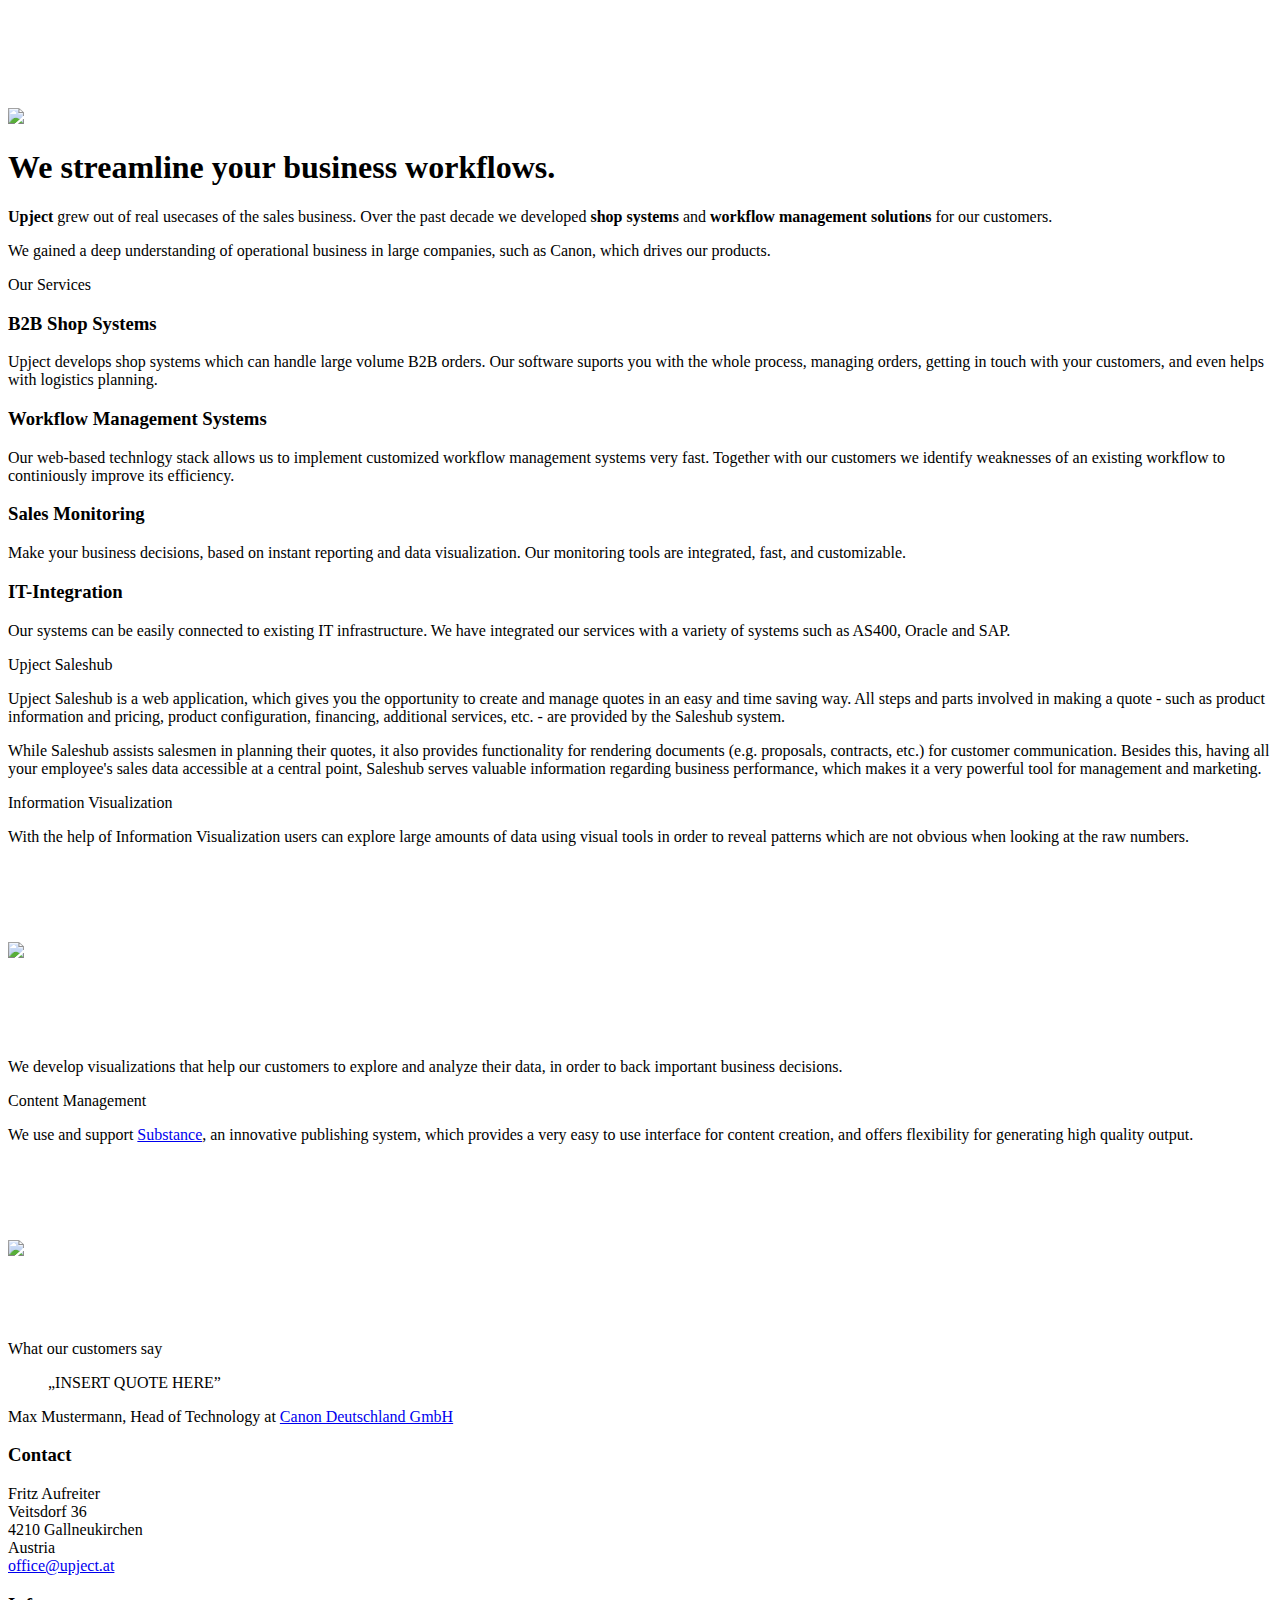
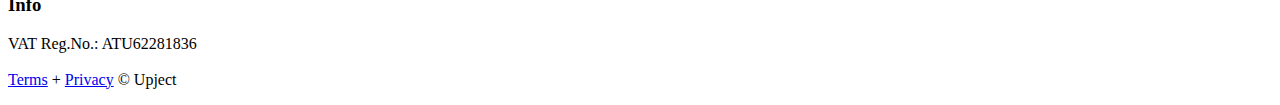
==== index.html @ af5e8b3a "Fix url problems." ====
<!DOCTYPE html>
<html xmlns:mml="http://www.w3.org/1998/Math/MathML">
  <head>
    <title>Upject - We streamline your business workflows.</title>
    <link href='http://fonts.googleapis.com/css?family=Open+Sans:400italic,400,600' rel='stylesheet' type='text/css'>

    <link href='styles/font-awesome.css' rel='stylesheet' type='text/css'/>

    <meta name="description" content="Upject grew out of real usecases of the sales business. Over the past decade we developed shop systems and workflow management solutions for our customers."/>

    <meta name="viewport" content="width=device-width, initial-scale=1.0, maximum-scale=10.0, user-scalable=yes" />
    <meta name="apple-mobile-web-app-status-bar-style" content="black">
    <meta name="apple-mobile-web-app-capable" content="yes">

    <link href='styles/bootstrap.css' rel='stylesheet' type='text/css'/>
    <link href='styles/upject.css' rel='stylesheet' type='text/css'/>
  </head>
  <body>

    <div class="section darker header" style="padding: 100px 0px 0px 0px;">
      <div class="container">
        <div class="row">
          <div class="col-md-12 header-inner text-center">
              <a class="upject-logo" href="./"><img src="images/upject-logo.png"></a>
              <div class="menu">
              </div>
          </div>
        </div>
      </div>
    </div>

    <!-- Header -->
    <div class="section darker header">
      <div class="container">
        <div class="row">
          <div class="col-md-12">
            <h1 class="text-center">We streamline your business workflows.</h1>
            <p class="lead text-center">
              <b>Upject</b> grew out of real usecases of the sales business. Over the past decade we developed <b>shop systems</b> and <b>workflow management solutions</b> for our customers. 
            </p>
            <p class="lead text-center">
              We gained a deep understanding of operational business in large companies, such as Canon, which drives our products.
            </p>
          </div>
        </div>
      </div>
    </div>

    <!-- Mission -->
    <div class="section mission">
      <div class="container">
          
        <div class="row heading">
          <div class="col-md-12 text-center">
            Our Services
          </div>
        </div>
  
        <div class="row">
          <div class="col-md-6">
            <h3 class="">B2B Shop Systems</h3>
            <p class="">
              Upject develops shop systems which can handle large volume B2B orders. Our software suports you with the whole process, managing orders, getting in touch with your customers, and even helps with logistics planning.
            </p>
          </div>
          <div class="col-md-6">
            <h3 class="">Workflow Management Systems</h3>
            <p class="">
              Our web-based technlogy stack allows us to implement customized workflow management systems very fast. Together with our customers we identify weaknesses of an existing workflow to continiously improve its efficiency.
            </p>
          </div>
        </div>

        <div class="row">
          <div class="col-md-6">
            <h3 class="">Sales Monitoring</h3>
            <p class="">
              Make your business decisions, based on instant reporting and data visualization. Our monitoring tools are integrated, fast, and customizable.
            </p>
          </div>
          <div class="col-md-6">
            <h3 class="">IT-Integration</h3>
            <p class="">
              Our systems can be easily connected to existing IT infrastructure. We have integrated our services with a variety of systems such as AS400, Oracle and SAP.
            </p>
          </div>
        </div>

      </div>
    </div>

    <!-- 
      Other topics
      link to 
     -->

    <!-- Substance for Developers -->
    <div class="section substance-composer darker">
      <div class="container">
        
        <div class="row heading">
          <div class="col-md-12 text-center">
            Upject Saleshub
          </div>
        </div>

        <div class="row">
          <div class="col-md-12 text-center">
            <p>
              Upject Saleshub is a web application, which gives you the opportunity to create and manage quotes in an easy and time saving way. All steps and parts involved in making a quote - such as product information and pricing, product configuration, financing, additional services, etc. - are provided by the Saleshub system.              
            </p>
            <p>
              While Saleshub assists salesmen in planning their quotes, it also provides functionality for rendering documents (e.g. proposals, contracts, etc.) for customer communication. Besides this, having all your employee's sales data accessible at a central point, Saleshub serves valuable information regarding business performance, which makes it a very powerful tool for management and marketing.
            </p>
          </div>
        </div>
      </div>
    </div>


    <!-- Substance for Developers -->
    <div class="section substance-composer">
      <div class="container">
      
        <div class="row heading">
          <div class="col-md-12 text-center">
            Information Visualization
          </div>
        </div>

        <div class="row">
          <div class="col-md-12 text-center">
            <p>
              With the help of Information Visualization users can explore large amounts of data using visual tools in order to reveal patterns which are not obvious when looking at the raw numbers.            
            </p>
            <img style="max-width: 736px; padding: 80px 0;" src="images/infovis.png"/>
            <p>
              We develop visualizations that help our customers to explore and analyze their data, in order to back important business decisions. 
            </p>
          </div>
        </div>

      </div>
    </div>


    <!-- Substance for Developers -->
    <div class="section substance-composer darker">
      <div class="container">
      
        <div class="row heading">
          <div class="col-md-12 text-center">
            Content Management
          </div>
        </div>

        <div class="row">
          <div class="col-md-12 text-center">
            <p>
              We use and support <a href="http://substance.io">Substance</a>, an innovative publishing system, which provides a very easy to use interface for content creation, and offers flexibility for generating high quality output.
            </p>
            <img style="max-width: 736px; padding: 80px 0;" src="images/substance-composer.png"/>
          </div>
        </div>

      </div>
    </div>

    <!-- Built with Substance -->
    <div class="section voices">
      <div class="container">
        
        <div class="row heading">
          <div class="col-md-12 text-center">
            What our customers say
          </div>
        </div>

        <div class="row">
          <div class="col-md-12">
            <blockquote class="text-center">&bdquo;INSERT QUOTE HERE&rdquo;</blockquote>
            <p class="text-center">Max Mustermann, Head of Technology at <a href="http://canon.de">Canon Deutschland GmbH</a></p>
          </div>
        </div>

      </div>
    </div>


    <!-- Footer -->
    <div class="section contact darker">
      <div class="container">
        
        <div class="row">
          <div class="col-md-6">
            <h3 class="text-center">Contact</h3>
            <p class="text-center">
              Fritz Aufreiter<br/>
              Veitsdorf 36<br/>
              4210 Gallneukirchen<br/>
              Austria<br/>
              <a href="mailto:office@upject.at">office@upject.at</a>
            </p>
          </div>
          <div class="col-md-6">
            <h3 class="text-center">Info</h3>
            <p class="text-center">
              VAT Reg.No.: ATU62281836<br/><br/>
              <a href="/tos">Terms</a> + <a href="/privacy">Privacy</a> &copy; Upject
            </p>
          </div>
        </div>
      </div>
    </div>
  
    

    <script>

    </script>
  </body>
</html>
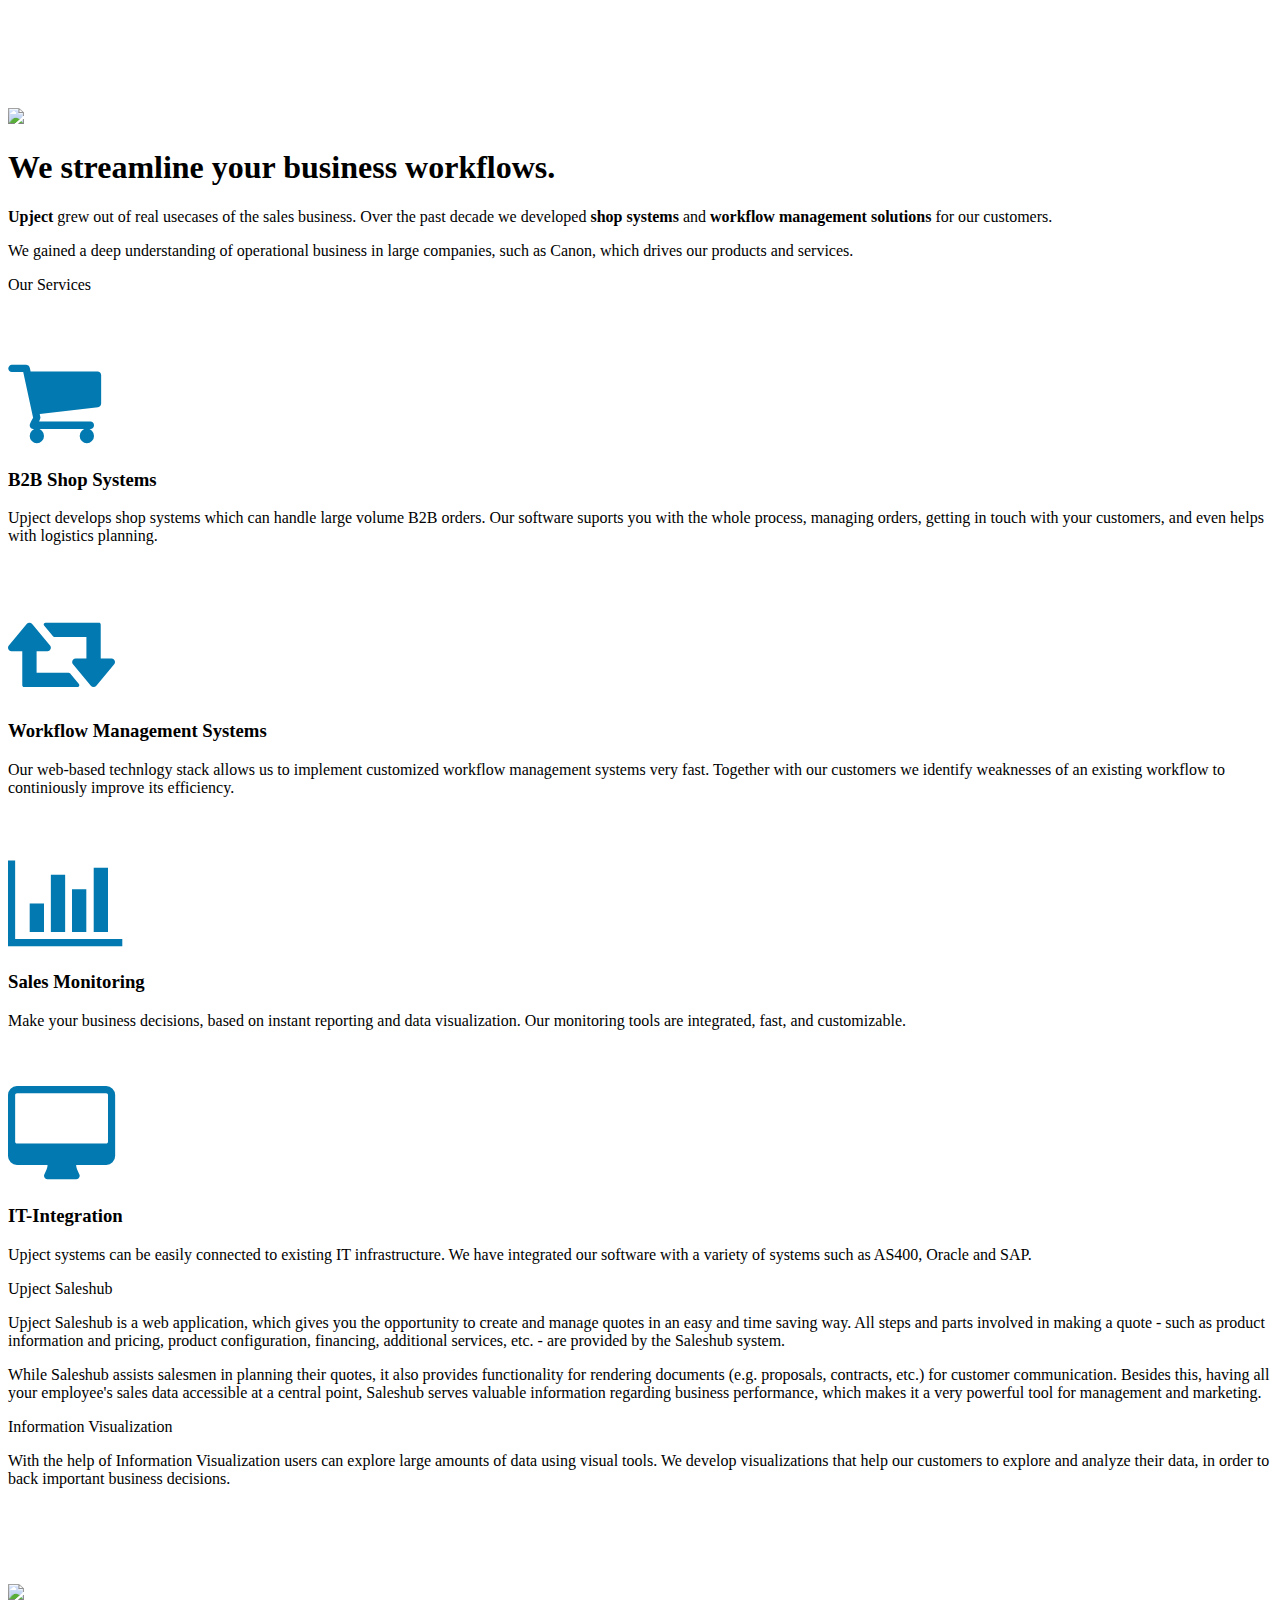
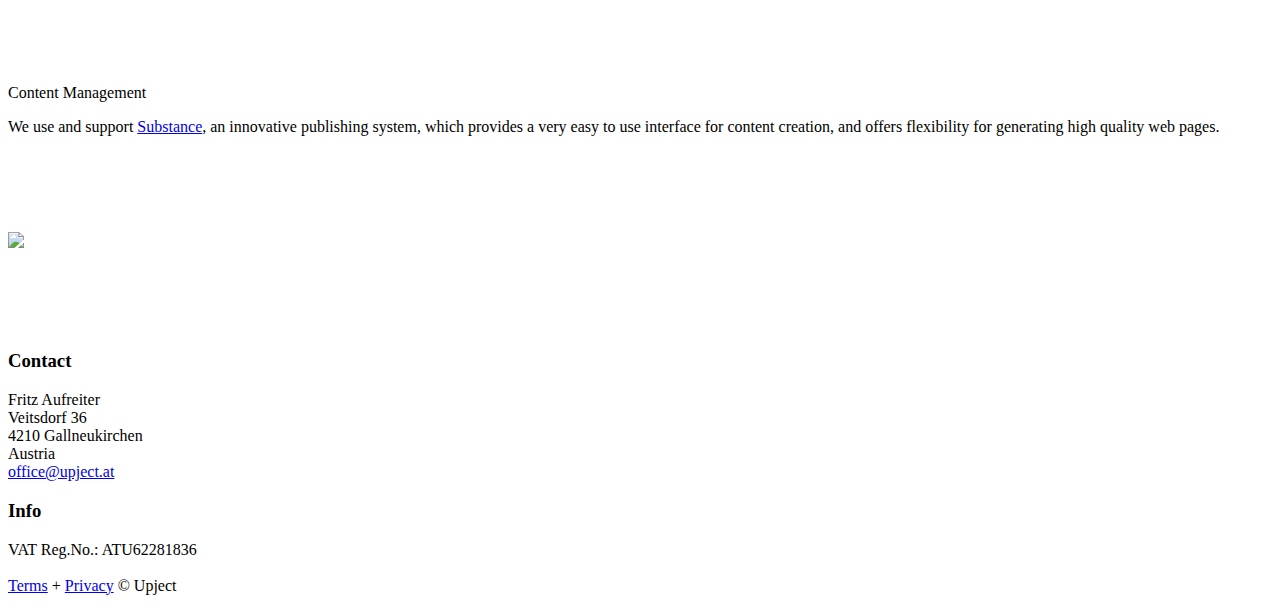
==== commit 19d49d0d: "Update index.html" ====
--- a/index.html
+++ b/index.html
@@ -2,9 +2,9 @@
 <html xmlns:mml="http://www.w3.org/1998/Math/MathML">
   <head>
     <title>Upject - We streamline your business workflows.</title>
-    <link href='http://fonts.googleapis.com/css?family=Open+Sans:400italic,400,600' rel='stylesheet' type='text/css'>
-
-    <link href='styles/font-awesome.css' rel='stylesheet' type='text/css'/>
+    <link href='http://fonts.googleapis.com/css?family=Open+Sans:400italic,300,400,600' rel='stylesheet' type='text/css'>
+
+    <link href='http://cdnjs.cloudflare.com/ajax/libs/font-awesome/4.0.3/css/font-awesome.min.css' rel='stylesheet' type='text/css'/>
 
     <meta name="description" content="Upject grew out of real usecases of the sales business. Over the past decade we developed shop systems and workflow management solutions for our customers."/>
 
@@ -39,7 +39,7 @@
               <b>Upject</b> grew out of real usecases of the sales business. Over the past decade we developed <b>shop systems</b> and <b>workflow management solutions</b> for our customers. 
             </p>
             <p class="lead text-center">
-              We gained a deep understanding of operational business in large companies, such as Canon, which drives our products.
+              We gained a deep understanding of operational business in large companies, such as Canon, which drives our products and services.
             </p>
           </div>
         </div>
@@ -58,13 +58,16 @@
   
         <div class="row">
           <div class="col-md-6">
+            <p class="text-center"><i style="font-size: 100px; color: #0279B0; margin-top: 40px;" class="fa fa-shopping-cart"></i></p>
             <h3 class="">B2B Shop Systems</h3>
             <p class="">
               Upject develops shop systems which can handle large volume B2B orders. Our software suports you with the whole process, managing orders, getting in touch with your customers, and even helps with logistics planning.
             </p>
           </div>
           <div class="col-md-6">
+            <p class="text-center"><i style="font-size: 100px; color: #0279B0; margin-top: 40px;" class="fa fa-retweet"></i></p>
             <h3 class="">Workflow Management Systems</h3>
+            
             <p class="">
               Our web-based technlogy stack allows us to implement customized workflow management systems very fast. Together with our customers we identify weaknesses of an existing workflow to continiously improve its efficiency.
             </p>
@@ -73,15 +76,17 @@
 
         <div class="row">
           <div class="col-md-6">
+            <p class="text-center"><i style="font-size: 100px; color: #0279B0; margin-top: 40px;" class="fa fa-bar-chart-o"></i></p>
             <h3 class="">Sales Monitoring</h3>
             <p class="">
               Make your business decisions, based on instant reporting and data visualization. Our monitoring tools are integrated, fast, and customizable.
             </p>
           </div>
           <div class="col-md-6">
+            <p class="text-center"><i style="font-size: 100px; color: #0279B0; margin-top: 40px;" class="fa fa-desktop"></i></p>
             <h3 class="">IT-Integration</h3>
             <p class="">
-              Our systems can be easily connected to existing IT infrastructure. We have integrated our services with a variety of systems such as AS400, Oracle and SAP.
+              Upject systems can be easily connected to existing IT infrastructure. We have integrated our software with a variety of systems such as AS400, Oracle and SAP.
             </p>
           </div>
         </div>
@@ -131,12 +136,10 @@
         <div class="row">
           <div class="col-md-12 text-center">
             <p>
-              With the help of Information Visualization users can explore large amounts of data using visual tools in order to reveal patterns which are not obvious when looking at the raw numbers.            
+              With the help of Information Visualization users can explore large amounts of data using visual tools. 
+              We develop visualizations that help our customers to explore and analyze their data, in order to back important business decisions. 
             </p>
             <img style="max-width: 736px; padding: 80px 0;" src="images/infovis.png"/>
-            <p>
-              We develop visualizations that help our customers to explore and analyze their data, in order to back important business decisions. 
-            </p>
           </div>
         </div>
 
@@ -157,7 +160,7 @@
         <div class="row">
           <div class="col-md-12 text-center">
             <p>
-              We use and support <a href="http://substance.io">Substance</a>, an innovative publishing system, which provides a very easy to use interface for content creation, and offers flexibility for generating high quality output.
+              We use and support <a href="http://substance.io">Substance</a>, an innovative publishing system, which provides a very easy to use interface for content creation, and offers flexibility for generating high quality web pages.
             </p>
             <img style="max-width: 736px; padding: 80px 0;" src="images/substance-composer.png"/>
           </div>
@@ -167,7 +170,7 @@
     </div>
 
     <!-- Built with Substance -->
-    <div class="section voices">
+    <!--<div class="section voices">
       <div class="container">
         
         <div class="row heading">
@@ -184,11 +187,11 @@
         </div>
 
       </div>
-    </div>
+    </div>-->
 
 
     <!-- Footer -->
-    <div class="section contact darker">
+    <div class="section contact">
       <div class="container">
         
         <div class="row">
@@ -214,7 +217,6 @@
     </div>
   
     
-
     <script>
 
     </script>
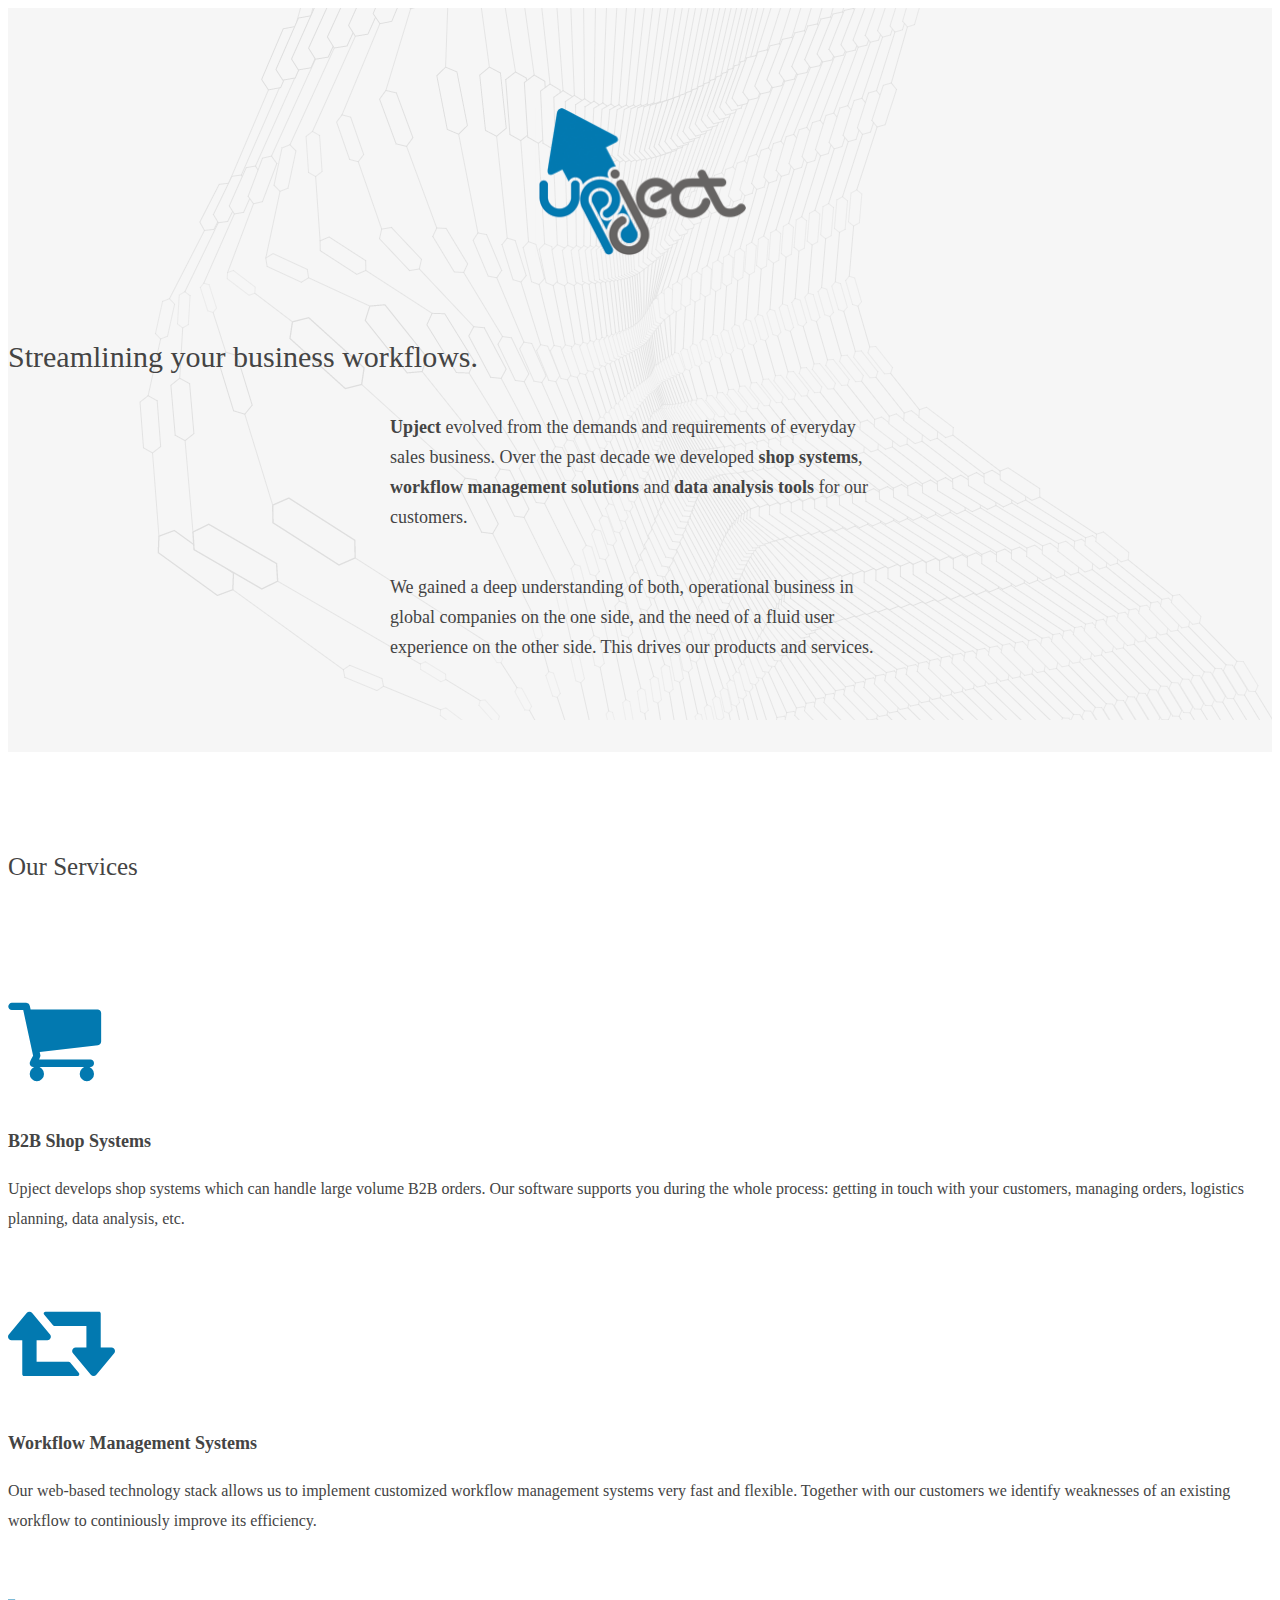
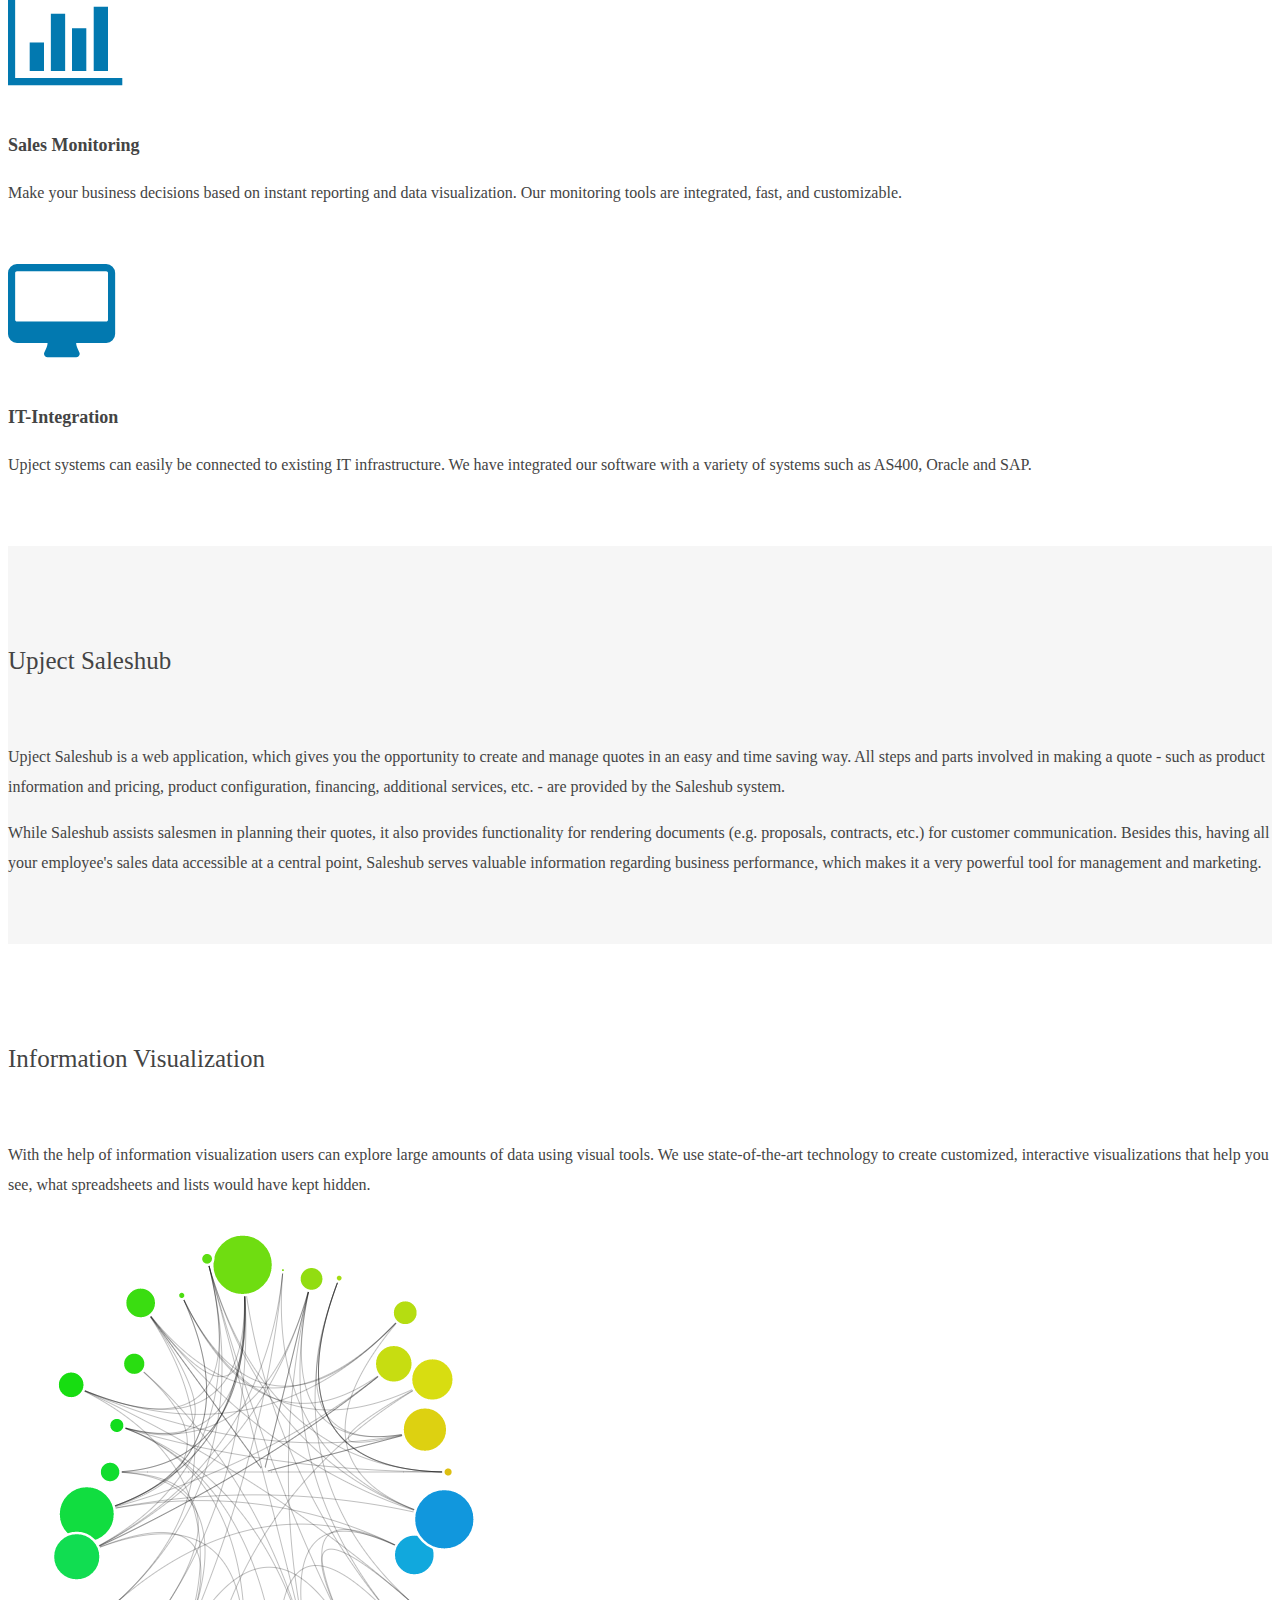
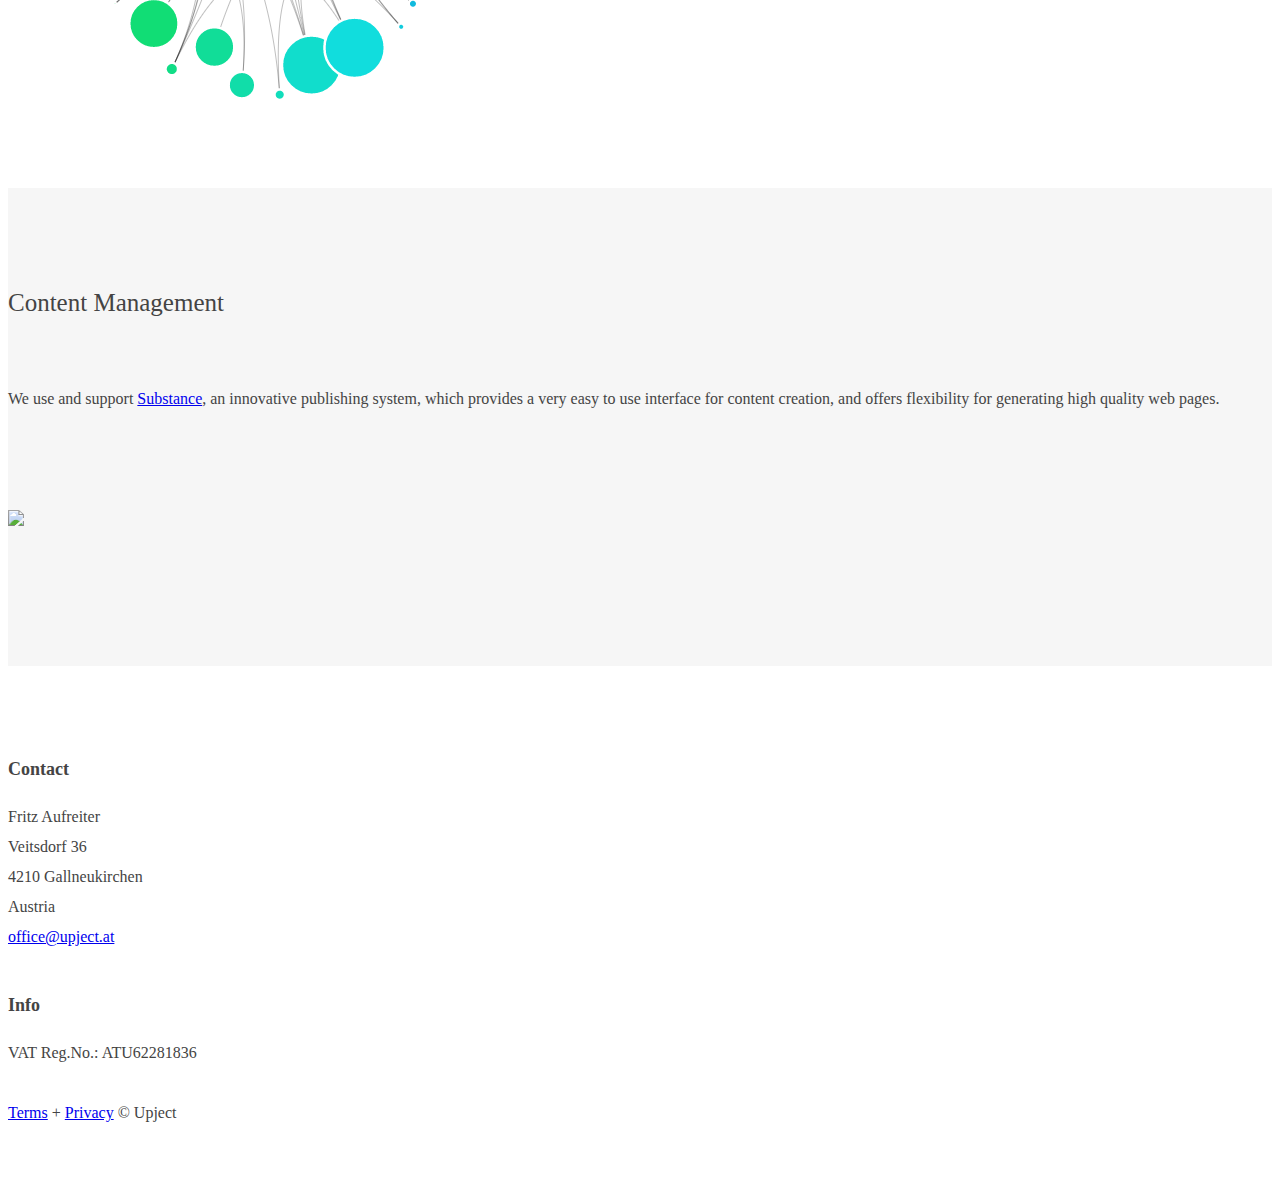
==== commit c4d2575b: "adds header background, changes dataviz pic" ====
--- a/index.html
+++ b/index.html
@@ -16,31 +16,33 @@
     <link href='styles/upject.css' rel='stylesheet' type='text/css'/>
   </head>
   <body>
-
-    <div class="section darker header" style="padding: 100px 0px 0px 0px;">
-      <div class="container">
-        <div class="row">
-          <div class="col-md-12 header-inner text-center">
-              <a class="upject-logo" href="./"><img src="images/upject-logo.png"></a>
-              <div class="menu">
-              </div>
-          </div>
-        </div>
-      </div>
-    </div>
-
-    <!-- Header -->
-    <div class="section darker header">
-      <div class="container">
-        <div class="row">
-          <div class="col-md-12">
-            <h1 class="text-center">We streamline your business workflows.</h1>
-            <p class="lead text-center">
-              <b>Upject</b> grew out of real usecases of the sales business. Over the past decade we developed <b>shop systems</b> and <b>workflow management solutions</b> for our customers. 
-            </p>
-            <p class="lead text-center">
-              We gained a deep understanding of operational business in large companies, such as Canon, which drives our products and services.
-            </p>
+    
+    <div class="top-container darker">
+      <div class="section header" style="padding: 100px 0px 0px 0px;">
+        <div class="container">
+          <div class="row">
+            <div class="col-md-12 header-inner text-center">
+                <a class="upject-logo" href="./"><img src="images/logo_alpha.png"></a>
+                <div class="menu">
+                </div>
+            </div>
+          </div>
+        </div>
+      </div>
+
+      <!-- Header -->
+      <div class="section header">
+        <div class="container">
+          <div class="row">
+            <div class="col-md-12">
+              <h1 class="text-center">Streamlining your business workflows.</h1>
+              <p class="lead text-center">
+                <b>Upject</b> evolved from the demands and requirements of everyday sales business. Over the past decade we developed <b>shop systems</b>, <b>workflow management solutions</b> and <b>data analysis tools</b> for our customers. 
+              </p>
+              <p class="lead text-center">
+                We gained a deep understanding of both, operational business in global companies on the one side, and the need of a fluid user experience on the other side. This drives our products and services.
+              </p>
+            </div>
           </div>
         </div>
       </div>
@@ -61,7 +63,7 @@
             <p class="text-center"><i style="font-size: 100px; color: #0279B0; margin-top: 40px;" class="fa fa-shopping-cart"></i></p>
             <h3 class="">B2B Shop Systems</h3>
             <p class="">
-              Upject develops shop systems which can handle large volume B2B orders. Our software suports you with the whole process, managing orders, getting in touch with your customers, and even helps with logistics planning.
+              Upject develops shop systems which can handle large volume B2B orders. Our software supports you during the whole process: getting in touch with your customers, managing orders, logistics planning, data analysis, etc.
             </p>
           </div>
           <div class="col-md-6">
@@ -69,7 +71,7 @@
             <h3 class="">Workflow Management Systems</h3>
             
             <p class="">
-              Our web-based technlogy stack allows us to implement customized workflow management systems very fast. Together with our customers we identify weaknesses of an existing workflow to continiously improve its efficiency.
+              Our web-based technology stack allows us to implement customized workflow management systems very fast and flexible. Together with our customers we identify weaknesses of an existing workflow to continiously improve its efficiency.
             </p>
           </div>
         </div>
@@ -79,14 +81,14 @@
             <p class="text-center"><i style="font-size: 100px; color: #0279B0; margin-top: 40px;" class="fa fa-bar-chart-o"></i></p>
             <h3 class="">Sales Monitoring</h3>
             <p class="">
-              Make your business decisions, based on instant reporting and data visualization. Our monitoring tools are integrated, fast, and customizable.
+              Make your business decisions based on instant reporting and data visualization. Our monitoring tools are integrated, fast, and customizable.
             </p>
           </div>
           <div class="col-md-6">
             <p class="text-center"><i style="font-size: 100px; color: #0279B0; margin-top: 40px;" class="fa fa-desktop"></i></p>
             <h3 class="">IT-Integration</h3>
             <p class="">
-              Upject systems can be easily connected to existing IT infrastructure. We have integrated our software with a variety of systems such as AS400, Oracle and SAP.
+              Upject systems can easily be connected to existing IT infrastructure. We have integrated our software with a variety of systems such as AS400, Oracle and SAP.
             </p>
           </div>
         </div>
@@ -136,10 +138,10 @@
         <div class="row">
           <div class="col-md-12 text-center">
             <p>
-              With the help of Information Visualization users can explore large amounts of data using visual tools. 
-              We develop visualizations that help our customers to explore and analyze their data, in order to back important business decisions. 
-            </p>
-            <img style="max-width: 736px; padding: 80px 0;" src="images/infovis.png"/>
+              With the help of information visualization users can explore large amounts of data using visual tools. We use state-of-the-art technology to create customized, interactive visualizations
+              that help you see, what spreadsheets and lists would have kept hidden.
+            </p>
+            <img style="max-width: 736px; width:auto" src="images/infovis_map.png"/>
           </div>
         </div>
 
--- a/styles/upject.css
+++ b/styles/upject.css
@@ -0,0 +1,318 @@
+/*
+Typography / Basics
+---------------------------------------------*/
+
+ /**
+ * @license
+ * MyFonts Webfont Build ID 2723293, 2014-01-13T08:20:14-0500
+ * 
+ * The fonts listed in this notice are subject to the End User License
+ * Agreement(s) entered into by the website owner. All other parties are 
+ * explicitly restricted from using the Licensed Webfonts(s).
+ * 
+ * You may obtain a valid license at the URLs below.
+ * 
+ * Webfont: Avenir 85 Heavy by Linotype
+ * URL: http://www.myfonts.com/fonts/linotype/avenir/85-heavy/
+ * Copyright: Copyright &#x00A9; 1989, 1995, 2002 Adobe Systems Incorporated.  All Rights Reserved. &#x00A9; 1981, 1995, 2002 Heidelberger Druckmaschinen AG. All rights reserved.
+ * Licensed pageviews: 250,000
+ * 
+ * 
+ * License: http://www.myfonts.com/viewlicense?type=web&buildid=2723293
+ * 
+ * © 2014 MyFonts Inc
+*/
+
+
+/* @import must be at top of file, otherwise CSS will not work */
+/*@import url("//hello.myfonts.net/count/298ddd");*/
+  
+/*@font-face {font-family: 'AvenirLTStd-Heavy';src: url('fonts/avenir/298DDD_0_0.eot');src: url('fonts/avenir/298DDD_0_0.eot?#iefix') format('embedded-opentype'),url('fonts/avenir/298DDD_0_0.woff') format('woff'),url('fonts/avenir/298DDD_0_0.ttf') format('truetype');}*/
+
+
+/*
+General styles
+---------------------------------------------*/
+
+
+body {
+  /*background: #303030;*/
+  color: #444;
+
+  -webkit-font-smoothing: antialiased;
+  line-height: 30px;
+}
+
+.section {
+  padding: 50px 0;
+}
+
+.darker {
+  background: #f6f6f6;
+}
+
+a {
+  /*color: #18cfca;*/
+}
+
+a:hover {
+  text-decoration: none;
+/*  color: #28fff7;*/
+}
+
+/*
+Big Teaser (coming this April)
+---------------------------------------------*/
+
+
+.row p.big-teaser {
+  /*font-family: 'Josefin Sans';*/
+  /*font-weight: 600;*/
+  padding-top: 30px;
+  padding-bottom: 20px;
+  /*color: #fff;*/
+
+  font-size: 30px;
+}
+
+.row p.big-teaser a {
+  /*color: rgba(255,255,255,1);*/
+}
+
+.row p.big-teaser a:hover {
+  /*color: rgba(255,255,255,1);*/
+}
+
+
+/*
+Download button
+---------------------------------------------*/
+
+.download-button {
+  display: block;
+  width: 300px;
+  margin: 0 auto;
+  background: #222;
+  color: rgba(255,255,255,0.9);
+  font-size: 20px;
+  padding: 20px;
+  margin-bottom: 40px;
+}
+
+.download-button:hover {
+  color: rgba(255,255,255,1);
+  background: #000;
+}
+
+
+/*
+Teaser
+---------------------------------------------*/
+
+
+
+.section.teaser {
+  font-size: 22px;
+  /*background-image: url(/images/teaser-background.jpeg);*/
+  background-position: 0px -200px;
+  background-size: 100%;
+
+  /*background: #125062;*/
+
+  background-repeat: no-repeat;
+  padding-bottom: 0px
+}
+
+.section.teaser .row {
+  padding: 10px 0;
+  padding-bottom: 40px;
+}
+
+
+.teaser h1 a {
+  /*font-family: 'Josefin Sans';*/
+  font-size: 30px;
+  font-weight: normal;
+  /*color: white;*/
+}
+
+.teaser .feature span {
+  font-size: 13px;
+  font-weight: 600;
+}
+
+.articles .date {
+  font-size: 12px;
+  /*color: rgba(255,255,255,0.4);*/
+
+}
+
+/*
+Header
+---------------------------------------------*/
+
+.top-container{
+  background-image:url('../images/flowfield.png');
+  background-repeat:no-repeat;
+  background-position:top center;
+  background-attachment:fixed;
+}
+
+
+.header .header-inner {
+  overflow: hidden;
+  line-height: 40px;
+}
+
+.header p {
+  max-width: 500px;
+  margin: 40px auto;
+}
+
+.header .header-inner .upject-logo {
+  /*color: white;*/
+  width: 211px;
+  display: block;
+  margin: 0 auto;
+}
+
+.upject-logo img {
+  width: 211px;
+}
+
+.header .header-inner .menu {
+  float: right;
+}
+
+.header .header-inner .menu .menu-entry {
+
+  font-size: 13px;
+  font-weight: 600;
+  color: rgba(255,255,255,0.4);
+  float: left;
+  display: block;
+  /*margin-left: 10px;*/
+  padding: 2px 7px;
+  /*border-radius: 5px;*/
+}
+
+.header .header-inner .menu .menu-entry.active {
+  color: white;
+  /*background: rgba(0,0,0,0.5);*/
+}
+
+
+.header .header-inner .menu .menu-entry:hover {
+  color: white;
+}
+
+
+
+.header .lead {
+  font-size: 18px;
+
+}
+
+.header h1 {
+  /*font-family: 'Josefin Sans';*/
+  font-weight: 300;
+  /*font-weight: normal;*/
+  font-size: 30px;
+}
+
+.header .row p {
+  /*color: rgba(255,255,255,0.6);*/
+}
+
+/* Mission */
+
+.row.heading {
+  padding-top: 50px;
+  padding-bottom: 50px;
+  font-size: 25px;
+  font-weight: 300;
+/*  font-family: 'Josefin Sans';
+  font-weight: 700;*/
+}
+
+.row.heading .feature {
+  font-family: 'Open Sans';
+  font-weight: normal;
+}
+
+.row.heading p {
+  font-family: 'Open Sans';
+  font-weight: normal;
+}
+
+.row h3 {
+  font-weight: 600;
+  font-size: 18px;
+  padding-top: 20px;
+}
+
+.row p {
+  /*font-family: 'Source Sans Pro';*/
+  font-size: 16px;
+  /*color: rgba(255,255,255,0.6);*/
+}
+
+img {
+  width: 100%;
+}
+
+video {
+  width: 100%;
+}
+
+
+.row p.attribution {
+  text-align: center;
+  font-size: 13px;
+  margin-bottom: 30px;
+}
+
+/*
+Voices 
+---------------------------------------------*/
+
+.row blockquote {
+  font-family: Georgia;
+  font-size: 20px;
+  font-style: italic;
+  /*color: rgba(255,255,255,0.8);*/
+  border: none;
+}
+
+
+/*
+Team 
+---------------------------------------------*/
+
+.section.team .team-member {
+  margin-top: 50px;
+  margin-bottom: 50px;
+  padding: 30px;
+  background: white;
+  color: rgba(0,0,0,0.9);
+  position: relative;
+}
+
+.section.team .team-member .role {
+/*  position: absolute;
+  left: 300px;
+  top: 670px;
+  font-size: 16px;*/
+  color: rgba(0,0,0,0.6);
+  padding-bottom: 20px;
+}
+
+.section.team .team-member h3 {
+  font-size: 20px;
+  padding: 20px 0;
+  padding-bottom: 0px;
+}
+
+.section.team .team-member p {
+  color: rgba(0,0,0,0.6);
+}
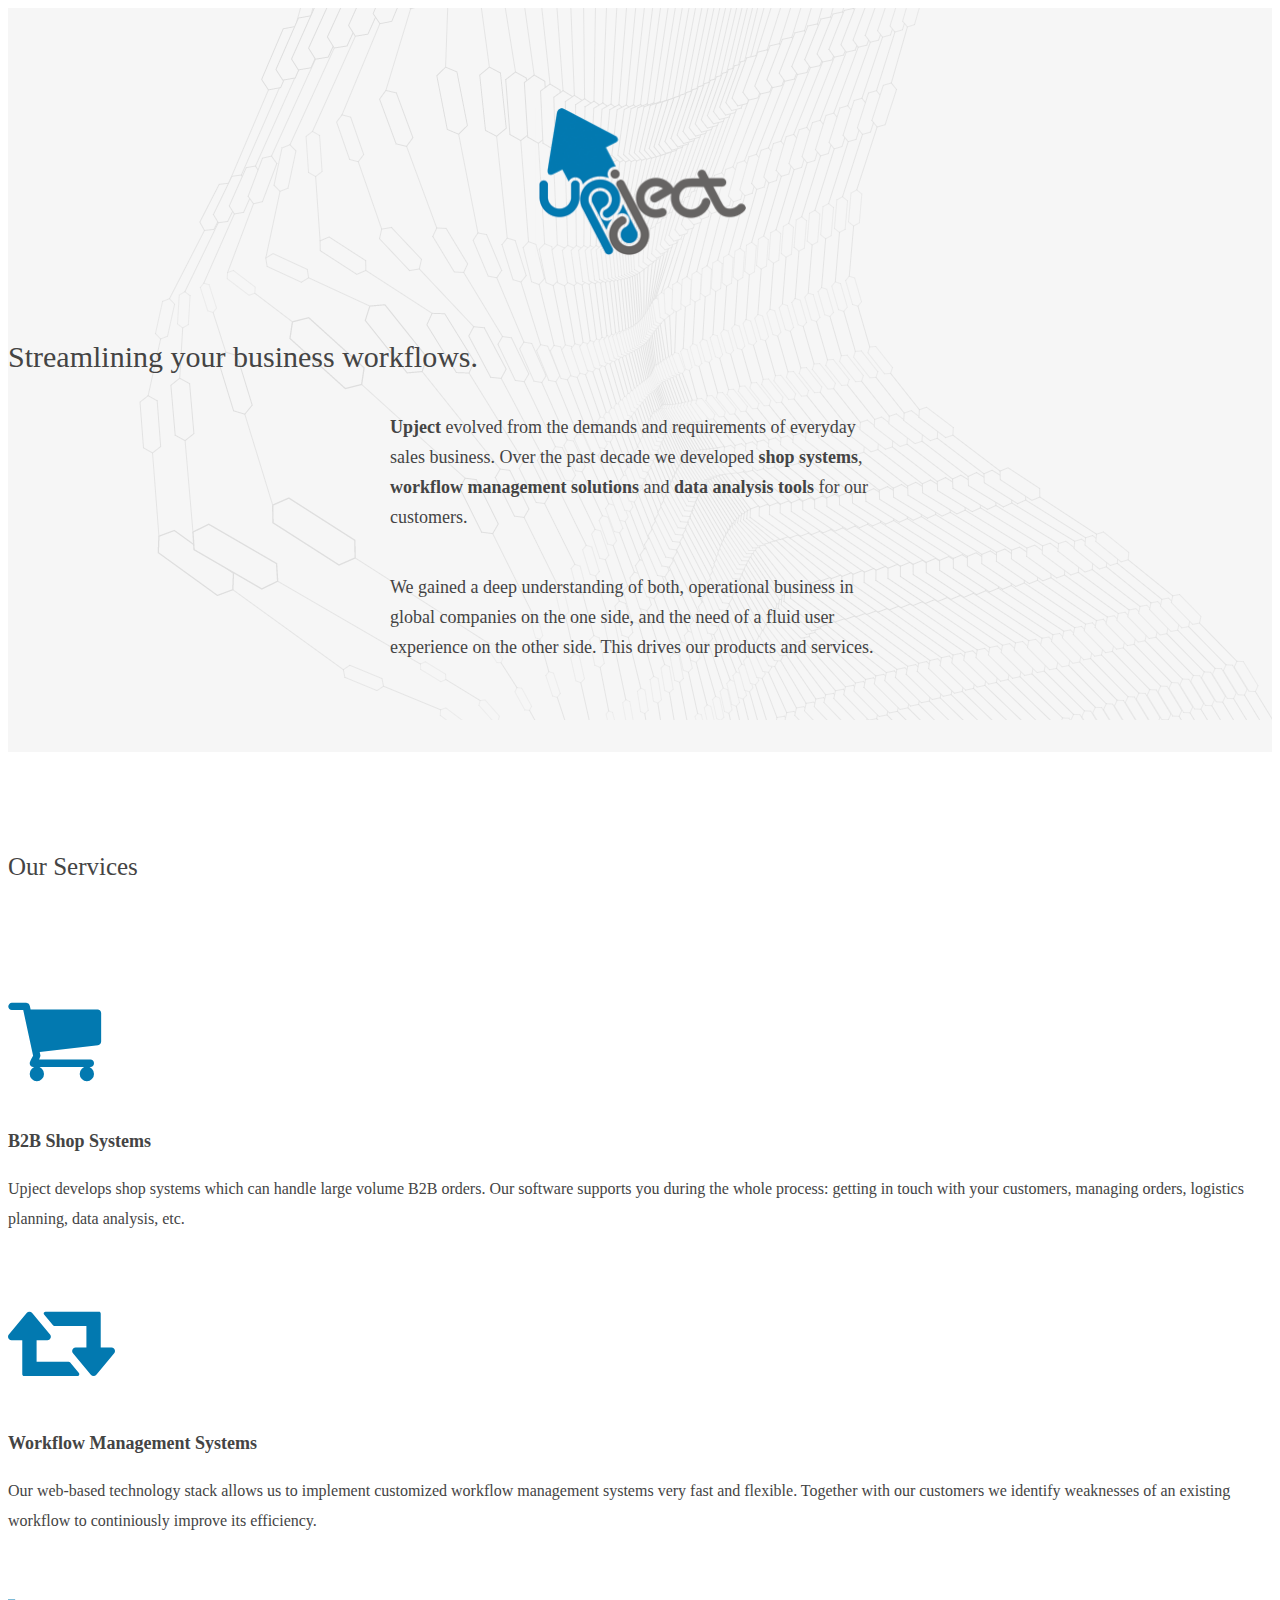
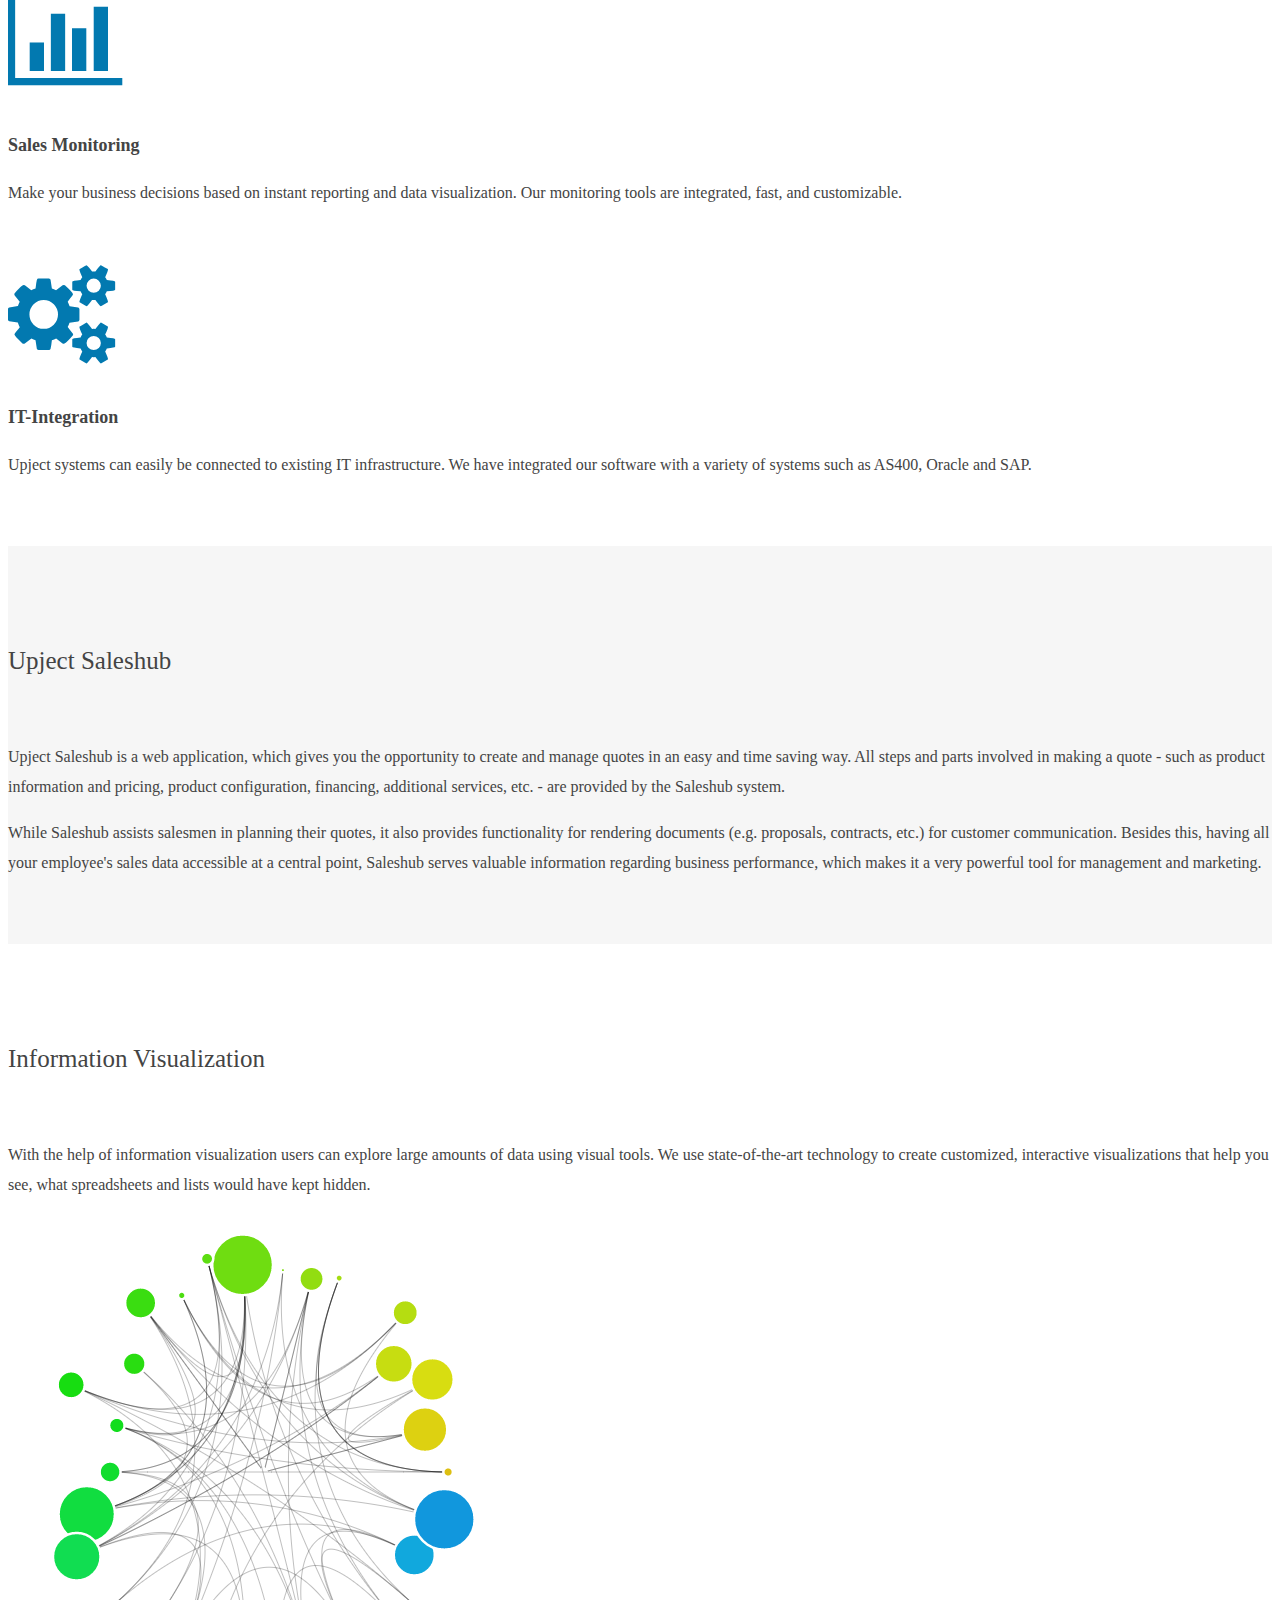
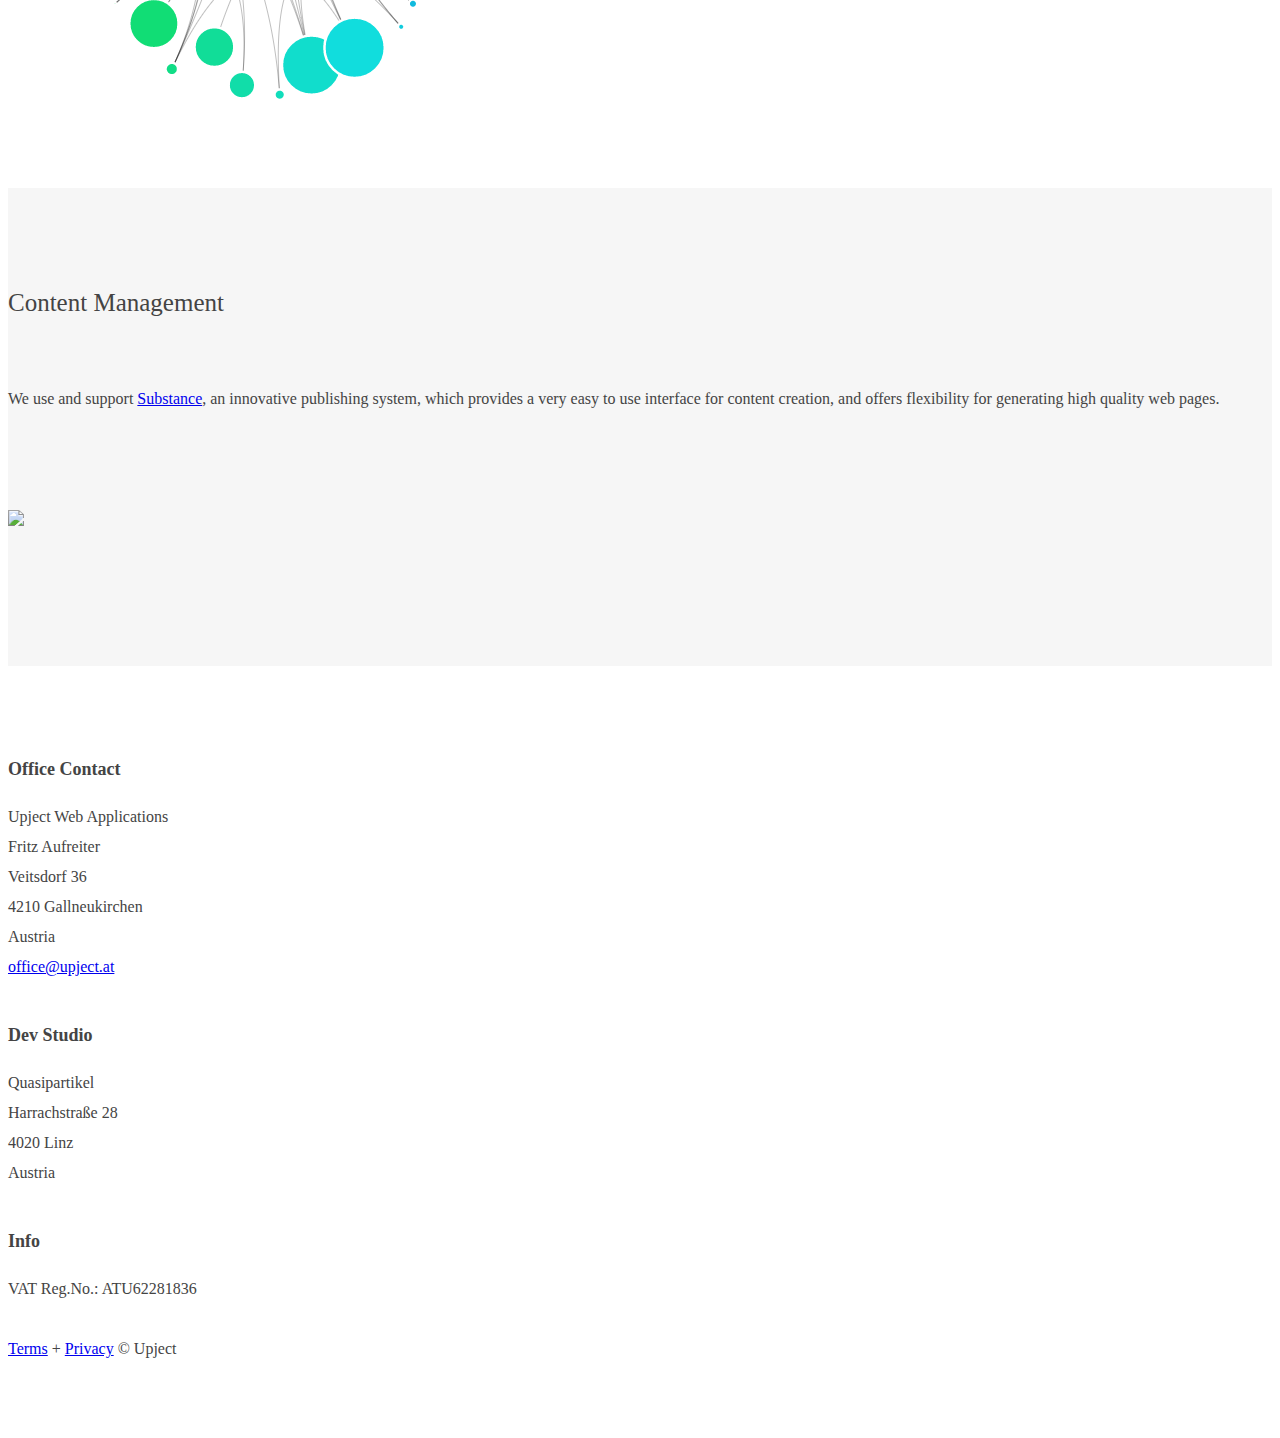
==== commit 1f9214d9: "adds quasi reference" ====
--- a/index.html
+++ b/index.html
@@ -7,6 +7,7 @@
     <link href='http://cdnjs.cloudflare.com/ajax/libs/font-awesome/4.0.3/css/font-awesome.min.css' rel='stylesheet' type='text/css'/>
 
     <meta name="description" content="Upject grew out of real usecases of the sales business. Over the past decade we developed shop systems and workflow management solutions for our customers."/>
+    <meta charset="utf-8"> 
 
     <meta name="viewport" content="width=device-width, initial-scale=1.0, maximum-scale=10.0, user-scalable=yes" />
     <meta name="apple-mobile-web-app-status-bar-style" content="black">
@@ -85,7 +86,7 @@
             </p>
           </div>
           <div class="col-md-6">
-            <p class="text-center"><i style="font-size: 100px; color: #0279B0; margin-top: 40px;" class="fa fa-desktop"></i></p>
+            <p class="text-center"><i style="font-size: 100px; color: #0279B0; margin-top: 40px;" class="fa fa-gears"></i></p>
             <h3 class="">IT-Integration</h3>
             <p class="">
               Upject systems can easily be connected to existing IT infrastructure. We have integrated our software with a variety of systems such as AS400, Oracle and SAP.
@@ -197,9 +198,10 @@
       <div class="container">
         
         <div class="row">
-          <div class="col-md-6">
-            <h3 class="text-center">Contact</h3>
+          <div class="col-md-4">
+            <h3 class="text-center">Office Contact</h3>
             <p class="text-center">
+              Upject Web Applications<br/>
               Fritz Aufreiter<br/>
               Veitsdorf 36<br/>
               4210 Gallneukirchen<br/>
@@ -207,7 +209,16 @@
               <a href="mailto:office@upject.at">office@upject.at</a>
             </p>
           </div>
-          <div class="col-md-6">
+          <div class="col-md-4">
+            <h3 class="text-center">Dev Studio</h3>
+            <p class="text-center">
+              Quasipartikel<br/>
+              Harrachstraße 28<br/>
+              4020 Linz<br/>
+              Austria<br/>
+            </p>
+          </div>
+          <div class="col-md-4">
             <h3 class="text-center">Info</h3>
             <p class="text-center">
               VAT Reg.No.: ATU62281836<br/><br/>
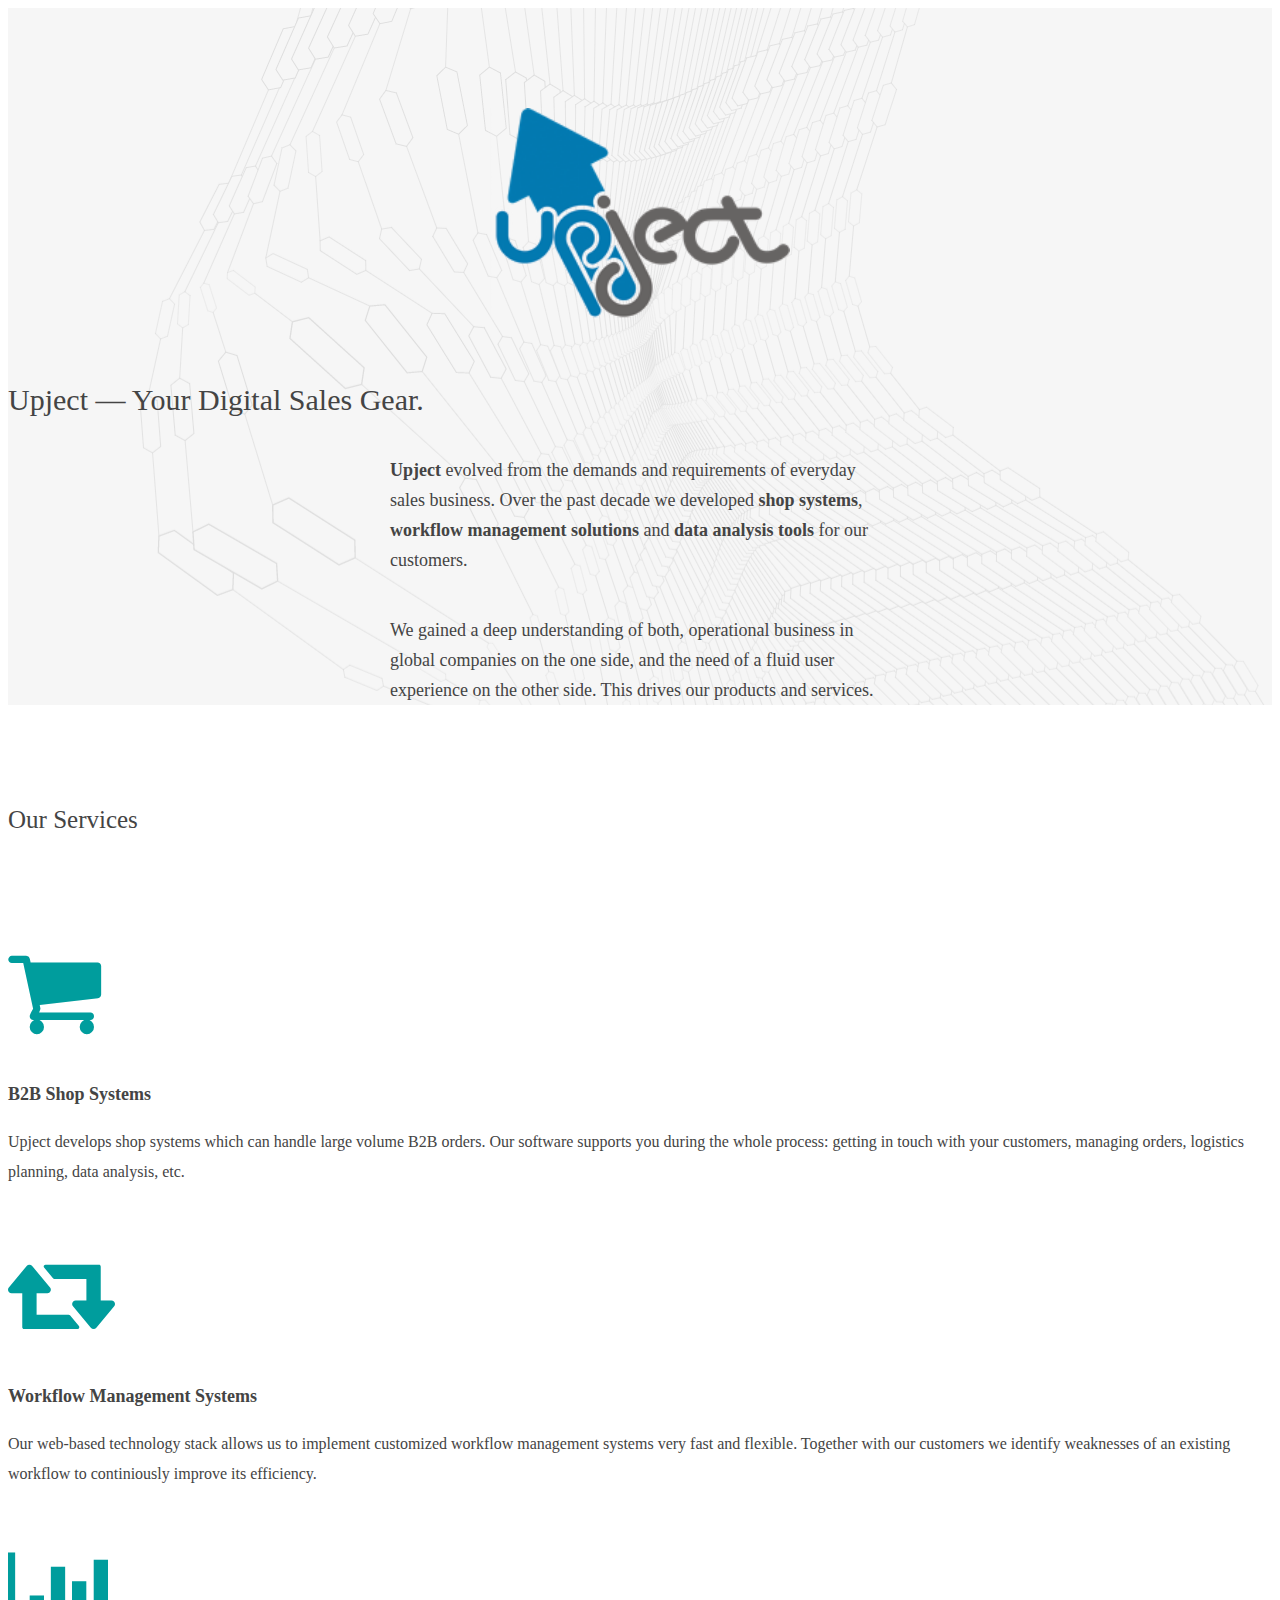
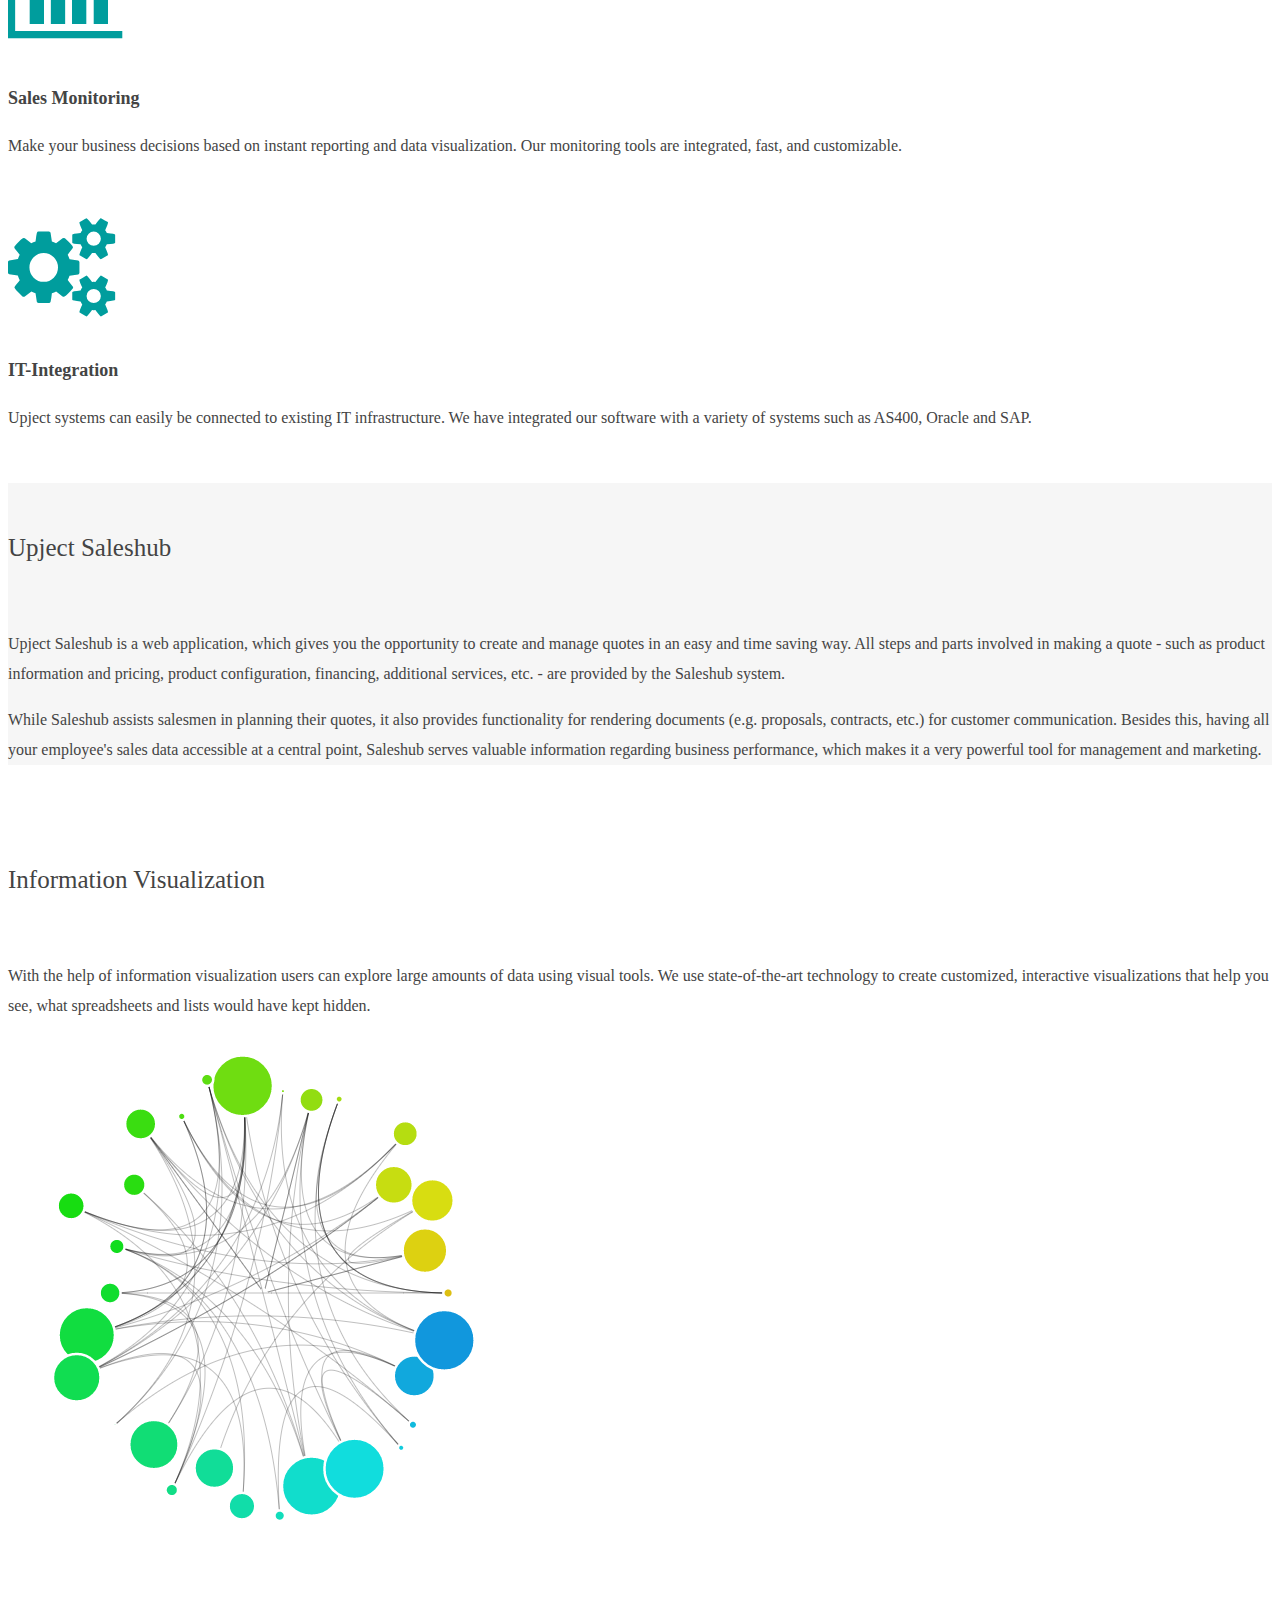
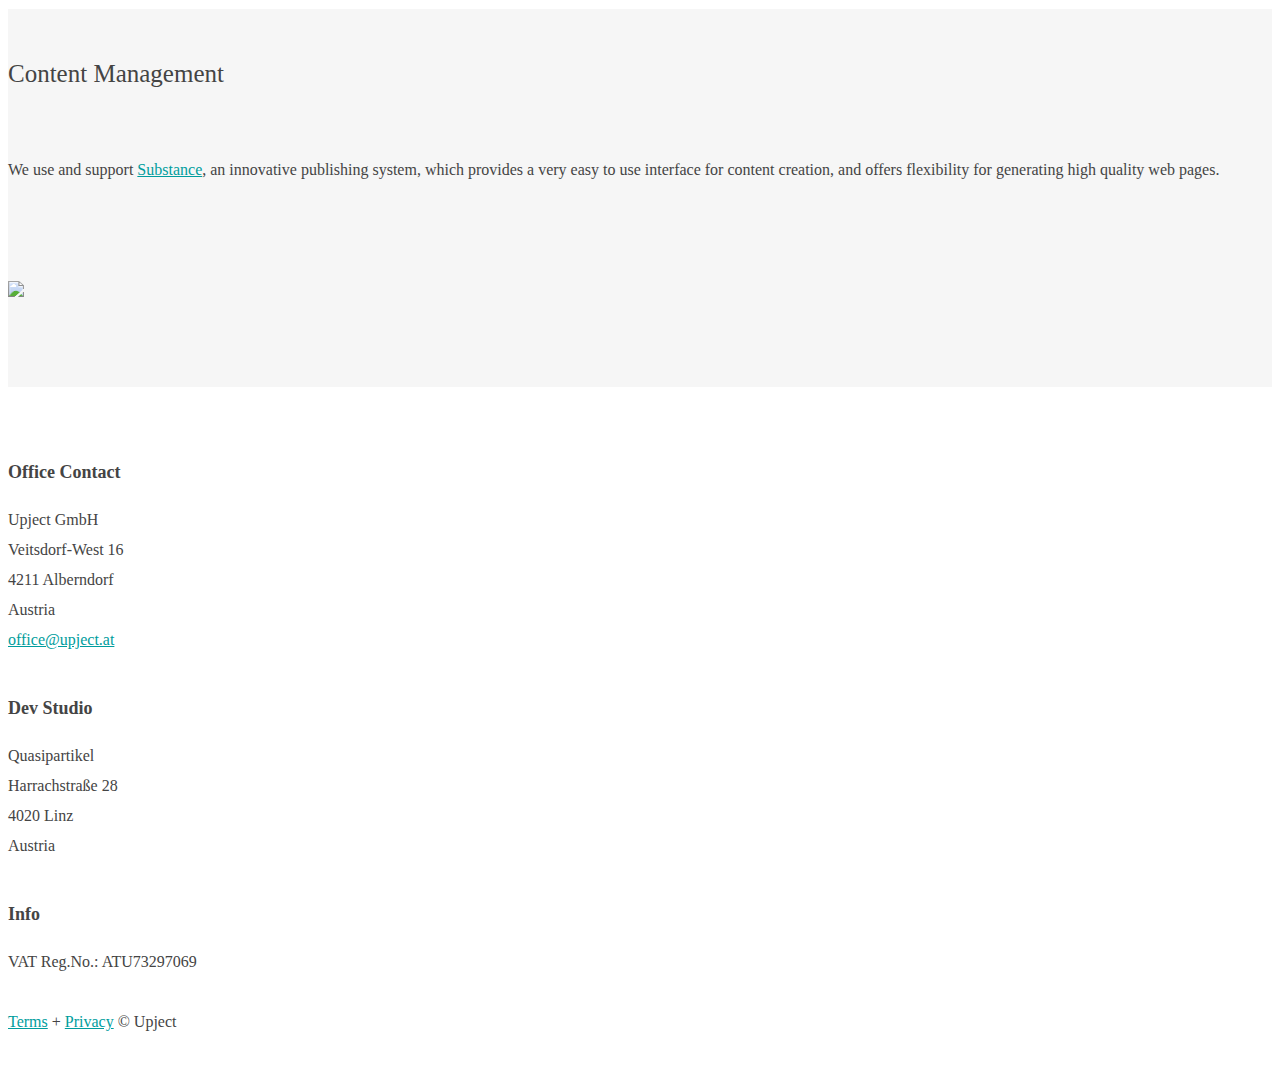
==== commit edbb69b3: "Add video content to Saleshub micropage" ====
--- a/index.html
+++ b/index.html
@@ -1,7 +1,7 @@
 <!DOCTYPE html>
 <html xmlns:mml="http://www.w3.org/1998/Math/MathML">
   <head>
-    <title>Upject - We streamline your business workflows.</title>
+    <title>Upject - Your Digital Sales Gear.</title>
     <link href='http://fonts.googleapis.com/css?family=Open+Sans:400italic,300,400,600' rel='stylesheet' type='text/css'>
 
     <link href='http://cdnjs.cloudflare.com/ajax/libs/font-awesome/4.0.3/css/font-awesome.min.css' rel='stylesheet' type='text/css'/>
@@ -36,7 +36,7 @@
         <div class="container">
           <div class="row">
             <div class="col-md-12">
-              <h1 class="text-center">Streamlining your business workflows.</h1>
+              <h1 class="text-center">Upject &mdash; Your Digital Sales Gear.</h1>
               <p class="lead text-center">
                 <b>Upject</b> evolved from the demands and requirements of everyday sales business. Over the past decade we developed <b>shop systems</b>, <b>workflow management solutions</b> and <b>data analysis tools</b> for our customers. 
               </p>
@@ -61,14 +61,14 @@
   
         <div class="row">
           <div class="col-md-6">
-            <p class="text-center"><i style="font-size: 100px; color: #0279B0; margin-top: 40px;" class="fa fa-shopping-cart"></i></p>
+            <p class="text-center"><i style="font-size: 100px; margin-top: 40px;" class="fa fa-shopping-cart"></i></p>
             <h3 class="">B2B Shop Systems</h3>
             <p class="">
               Upject develops shop systems which can handle large volume B2B orders. Our software supports you during the whole process: getting in touch with your customers, managing orders, logistics planning, data analysis, etc.
             </p>
           </div>
           <div class="col-md-6">
-            <p class="text-center"><i style="font-size: 100px; color: #0279B0; margin-top: 40px;" class="fa fa-retweet"></i></p>
+            <p class="text-center"><i style="font-size: 100px; margin-top: 40px;" class="fa fa-retweet"></i></p>
             <h3 class="">Workflow Management Systems</h3>
             
             <p class="">
@@ -79,14 +79,14 @@
 
         <div class="row">
           <div class="col-md-6">
-            <p class="text-center"><i style="font-size: 100px; color: #0279B0; margin-top: 40px;" class="fa fa-bar-chart-o"></i></p>
+            <p class="text-center"><i style="font-size: 100px; margin-top: 40px;" class="fa fa-bar-chart-o"></i></p>
             <h3 class="">Sales Monitoring</h3>
             <p class="">
               Make your business decisions based on instant reporting and data visualization. Our monitoring tools are integrated, fast, and customizable.
             </p>
           </div>
           <div class="col-md-6">
-            <p class="text-center"><i style="font-size: 100px; color: #0279B0; margin-top: 40px;" class="fa fa-gears"></i></p>
+            <p class="text-center"><i style="font-size: 100px; margin-top: 40px;" class="fa fa-gears"></i></p>
             <h3 class="">IT-Integration</h3>
             <p class="">
               Upject systems can easily be connected to existing IT infrastructure. We have integrated our software with a variety of systems such as AS400, Oracle and SAP.
@@ -201,10 +201,9 @@
           <div class="col-md-4">
             <h3 class="text-center">Office Contact</h3>
             <p class="text-center">
-              Upject Web Applications<br/>
-              Fritz Aufreiter<br/>
-              Veitsdorf 36<br/>
-              4210 Gallneukirchen<br/>
+              Upject GmbH<br/>
+              Veitsdorf-West 16<br/>
+              4211 Alberndorf<br/>
               Austria<br/>
               <a href="mailto:office@upject.at">office@upject.at</a>
             </p>
@@ -221,7 +220,7 @@
           <div class="col-md-4">
             <h3 class="text-center">Info</h3>
             <p class="text-center">
-              VAT Reg.No.: ATU62281836<br/><br/>
+              VAT Reg.No.: ATU73297069<br/><br/>
               <a href="/tos">Terms</a> + <a href="/privacy">Privacy</a> &copy; Upject
             </p>
           </div>
--- a/styles/upject.css
+++ b/styles/upject.css
@@ -44,7 +44,7 @@
 }
 
 .section {
-  padding: 50px 0;
+  margin-bottom: 50px;
 }
 
 .darker {
@@ -52,7 +52,7 @@
 }
 
 a {
-  /*color: #18cfca;*/
+  color: #009d9dff;
 }
 
 a:hover {
@@ -171,13 +171,13 @@
 
 .header .header-inner .upject-logo {
   /*color: white;*/
-  width: 211px;
+  width: 300px;
   display: block;
   margin: 0 auto;
 }
 
 .upject-logo img {
-  width: 211px;
+  width: 300px;
 }
 
 .header .header-inner .menu {
@@ -225,6 +225,9 @@
 }
 
 /* Mission */
+.section.mission i{
+  color: #009d9dff;
+}
 
 .row.heading {
   padding-top: 50px;
@@ -316,3 +319,25 @@
 .section.team .team-member p {
   color: rgba(0,0,0,0.6);
 }
+
+.section .video{
+  width: 940px;
+  min-height: 528px;
+  border: 1px solid #aaaaaa;
+  color: #aaaaaa;
+  font-size: 10px;
+}
+
+.section h1{
+  margin-bottom: 36px;
+}
+
+.section ul li div{
+  font-size: 28px;
+  margin-bottom: 10px;
+  margin-top: 20px;
+}
+
+.section ul{
+  padding-left: 20px;
+}